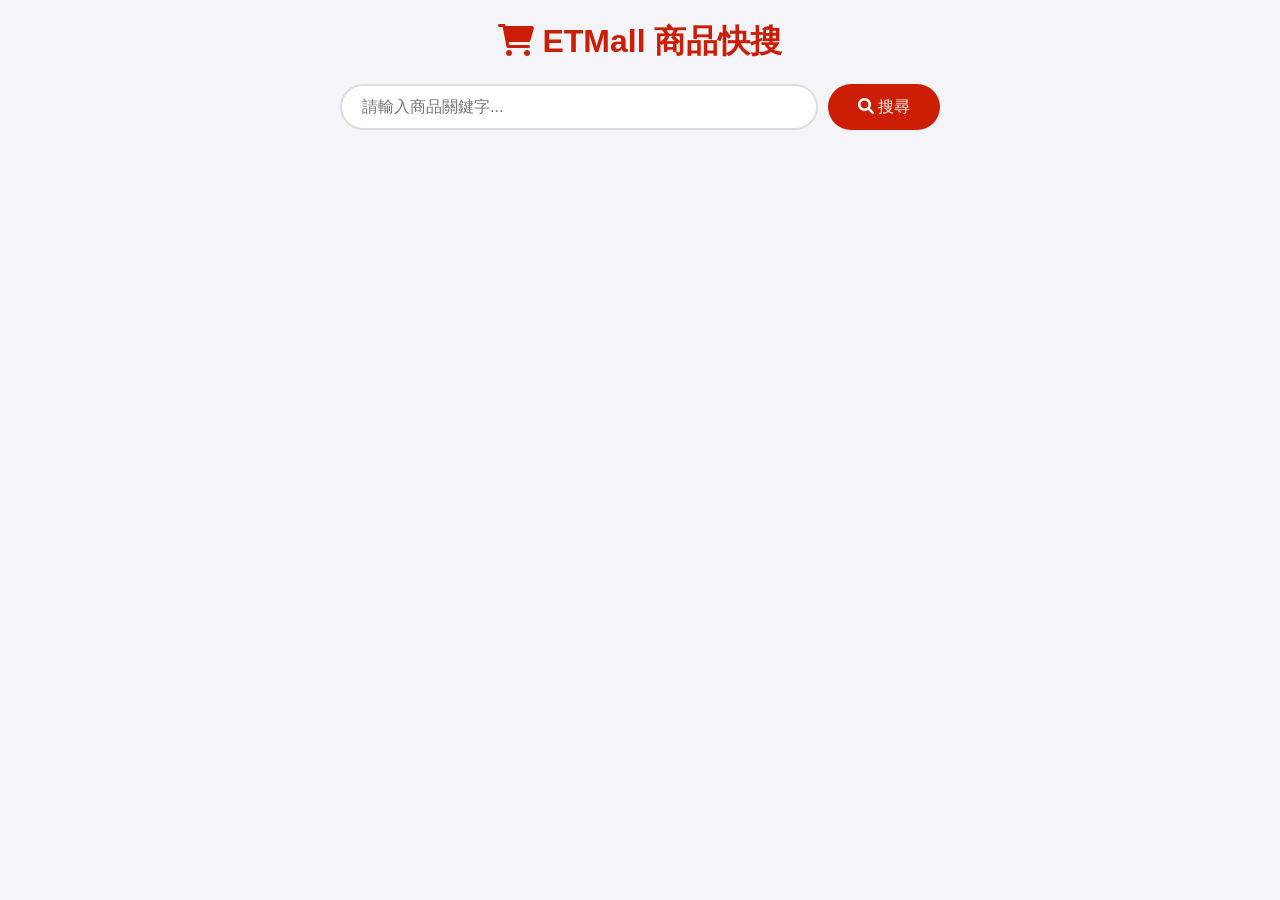
==== 03_EC_Mall_Scraper/index.html @ fd0f5ae6 "first commit" ====
<!DOCTYPE html>
<html lang="zh-TW">

<head>
    <meta charset="UTF-8">
    <meta name="viewport" content="width=device-width, initial-scale=1.0">
    <title>ETMall 商品快搜</title>
    <link rel="stylesheet" href="css/style.css">
    <link rel="stylesheet" href="https://cdnjs.cloudflare.com/ajax/libs/font-awesome/6.0.0/css/all.min.css">
</head>

<body>
    <div class="container">
        <header>
            <h1><i class="fa-solid fa-cart-shopping"></i> ETMall 商品快搜</h1>

            <div class="search-wrapper">
                <div class="search-box">
                    <input type="text" id="keywordInput" placeholder="請輸入商品關鍵字...">
                    <button id="searchBtn"><i class="fa-solid fa-magnifying-glass"></i> 搜尋</button>
                </div>
            </div>
        </header>

        <div class="toolbar">
            <div id="controlsBar" class="controls-bar hidden">
                <label for="sortSelect"><i class="fa-solid fa-arrow-down-short-wide"></i> 排序方式：</label>
                <select id="sortSelect">
                    <option value="default">預設相關度排序</option>
                    <option value="asc">價格：低 → 高</option>
                    <option value="desc">價格：高 → 低</option>
                </select>
            </div>
        </div>
        <div id="loading" class="hidden">
            <div class="spinner"></div>
            <p>商品資訊蒐集中，請稍候...</p>
        </div>

        <div id="resultArea" class="product-grid"></div>

        <div id="noData" class="hidden">
            <i class="fa-regular fa-face-frown-open"></i>
            <p>找不到相關商品。</p>
        </div>
    </div>

    <script src="js/script.js"></script>
</body>

</html>
---- 03_EC_Mall_Scraper/css/style.css ----
/* 全局設定 */
* {
    box-sizing: border-box;
    margin: 0;
    padding: 0;
    font-family: 'Microsoft JhengHei', sans-serif;
}

body {
    background-color: #f4f4f9;
    color: #333;
}

.container {
    max-width: 1200px;
    margin: 0 auto;
    padding: 20px;
}

/* Header & Search */
header {
    text-align: center;
    margin-bottom: 30px;
}

h1 {
    color: #cc1e05;
    margin-bottom: 20px;
    font-weight: 700;
}

.search-wrapper {
    max-width: 600px;
    margin: 0 auto;
}

.search-box {
    display: flex;
    justify-content: center;
    gap: 10px;
    margin-bottom: 15px;
}

input {
    padding: 12px 20px;
    flex-grow: 1;
    border: 2px solid #ddd;
    border-radius: 30px;
    outline: none;
    font-size: 16px;
}

input:focus {
    border-color: #cc1e05;
}

button {
    padding: 12px 30px;
    background-color: #cc1e05;
    color: white;
    border: none;
    border-radius: 30px;
    cursor: pointer;
    font-size: 16px;
    white-space: nowrap;
}

button:hover {
    background-color: #a01804;
}

button:disabled {
    background-color: #ccc;
}

/* Sort Controls */
.toolbar {
    display: flex;
    justify-content: flex-end;
    margin-bottom: 15px;
    padding: 0 5px;
}

.controls-bar {
    display: flex;
    align-items: center;
    gap: 10px;
    color: #666;
    font-size: 14px;
    background-color: #fff;
    padding: 10px 15px;
    border-radius: 8px;
    box-shadow: 0 2px 5px rgba(0, 0, 0, 0.05);
}

select {
    padding: 8px 12px;
    border-radius: 5px;
    border: 1px solid #ccc;
    outline: none;
    cursor: pointer;
    font-size: 14px;
}

/* Product Grid */
.product-grid {
    display: grid;
    grid-template-columns: repeat(auto-fill, minmax(240px, 1fr));
    gap: 20px;
    margin-top: 20px;
}

/* Card */
.card {
    background: white;
    border-radius: 10px;
    overflow: hidden;
    box-shadow: 0 2px 10px rgba(0, 0, 0, 0.05);
    transition: 0.3s;
    display: flex;
    flex-direction: column;
}

.card:hover {
    transform: translateY(-5px);
    box-shadow: 0 8px 20px rgba(0, 0, 0, 0.15);
}

/* 圖片容器與遮罩樣式 */
.card-img-box {
    position: relative;
    width: 100%;
    padding-top: 100%;
    background-color: #f9f9f9;
    overflow: hidden;
}

.card-img-box img {
    position: absolute;
    top: 0;
    left: 0;
    width: 100%;
    height: 100%;
    object-fit: cover;
}

/* 銷售一空遮罩 */
.soldout-mask {
    position: absolute;
    top: 0;
    left: 0;
    width: 100%;
    height: 100%;
    background-color: rgba(0, 0, 0, 0.6);
    display: flex;
    justify-content: center;
    align-items: center;
    z-index: 10;
}

.soldout-text {
    color: #fff;
    font-size: 18px;
    font-weight: bold;
    border: 1px solid #fff;
    padding: 5px 15px;
    letter-spacing: 2px;
}

/* Card Body */
.card-body {
    padding: 15px;
    flex-grow: 1;
    display: flex;
    flex-direction: column;
    justify-content: space-between;
}

.card-title {
    font-size: 15px;
    margin-bottom: 10px;
    line-height: 1.4;
    height: 42px;
    overflow: hidden;
    display: -webkit-box;
    -webkit-line-clamp: 2;
    line-clamp: 2;
    -webkit-box-orient: vertical;
}

.card-price {
    color: #cc1e05;
    font-size: 20px;
    font-weight: bold;
    margin-bottom: 10px;
}

.card-btn {
    display: block;
    text-align: center;
    background: #333;
    color: white;
    text-decoration: none;
    padding: 8px;
    border-radius: 5px;
    font-size: 14px;
    transition: 0.3s;
}

.card-btn:hover {
    background: #cc1e05;
}

/* 當按鈕不可用時 (如售完) */
.card-btn.disabled {
    background: #ccc;
    pointer-events: none;
}

/* Loading & Utils */
.hidden {
    display: none !important;
}

#loading,
#noData {
    text-align: center;
    margin-top: 50px;
    color: #666;
}

.spinner {
    border: 4px solid #f3f3f3;
    border-top: 4px solid #cc1e05;
    border-radius: 50%;
    width: 40px;
    height: 40px;
    animation: spin 1s linear infinite;
    margin: 0 auto 15px auto;
}

@keyframes spin {
    0% {
        transform: rotate(0deg);
    }

    100% {
        transform: rotate(360deg);
    }
}
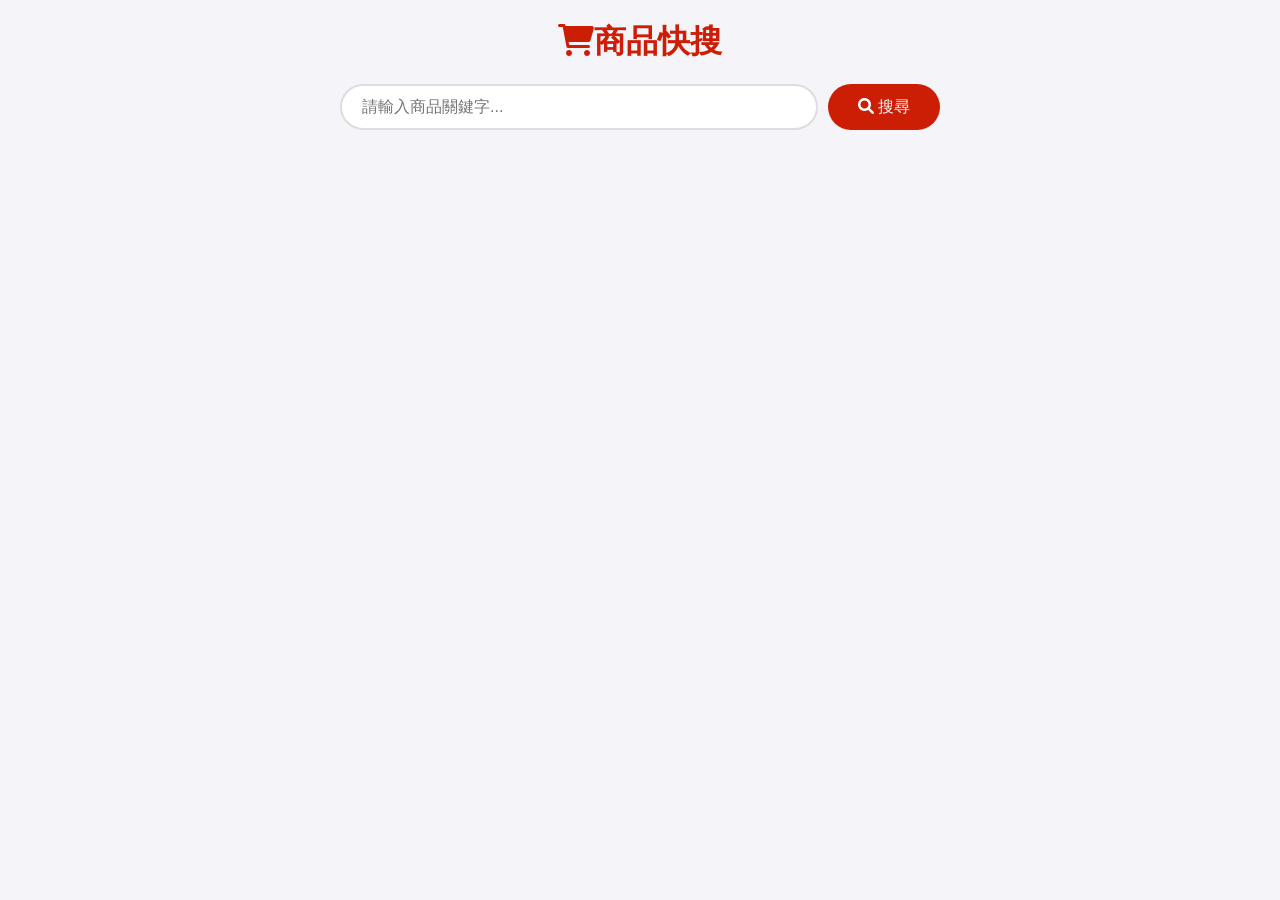
==== commit 28f2eca2: "feat: Implement an EC Mall product scraper with a Flask backend and a JavaScript frontend." ====
--- a/03_EC_Mall_Scraper/index.html
+++ b/03_EC_Mall_Scraper/index.html
@@ -4,7 +4,7 @@
 <head>
     <meta charset="UTF-8">
     <meta name="viewport" content="width=device-width, initial-scale=1.0">
-    <title>ETMall 商品快搜</title>
+    <title>商品快搜</title>
     <link rel="stylesheet" href="css/style.css">
     <link rel="stylesheet" href="https://cdnjs.cloudflare.com/ajax/libs/font-awesome/6.0.0/css/all.min.css">
 </head>
@@ -12,7 +12,7 @@
 <body>
     <div class="container">
         <header>
-            <h1><i class="fa-solid fa-cart-shopping"></i> ETMall 商品快搜</h1>
+            <h1><i class="fa-solid fa-cart-shopping"></i>商品快搜</h1>
 
             <div class="search-wrapper">
                 <div class="search-box">
